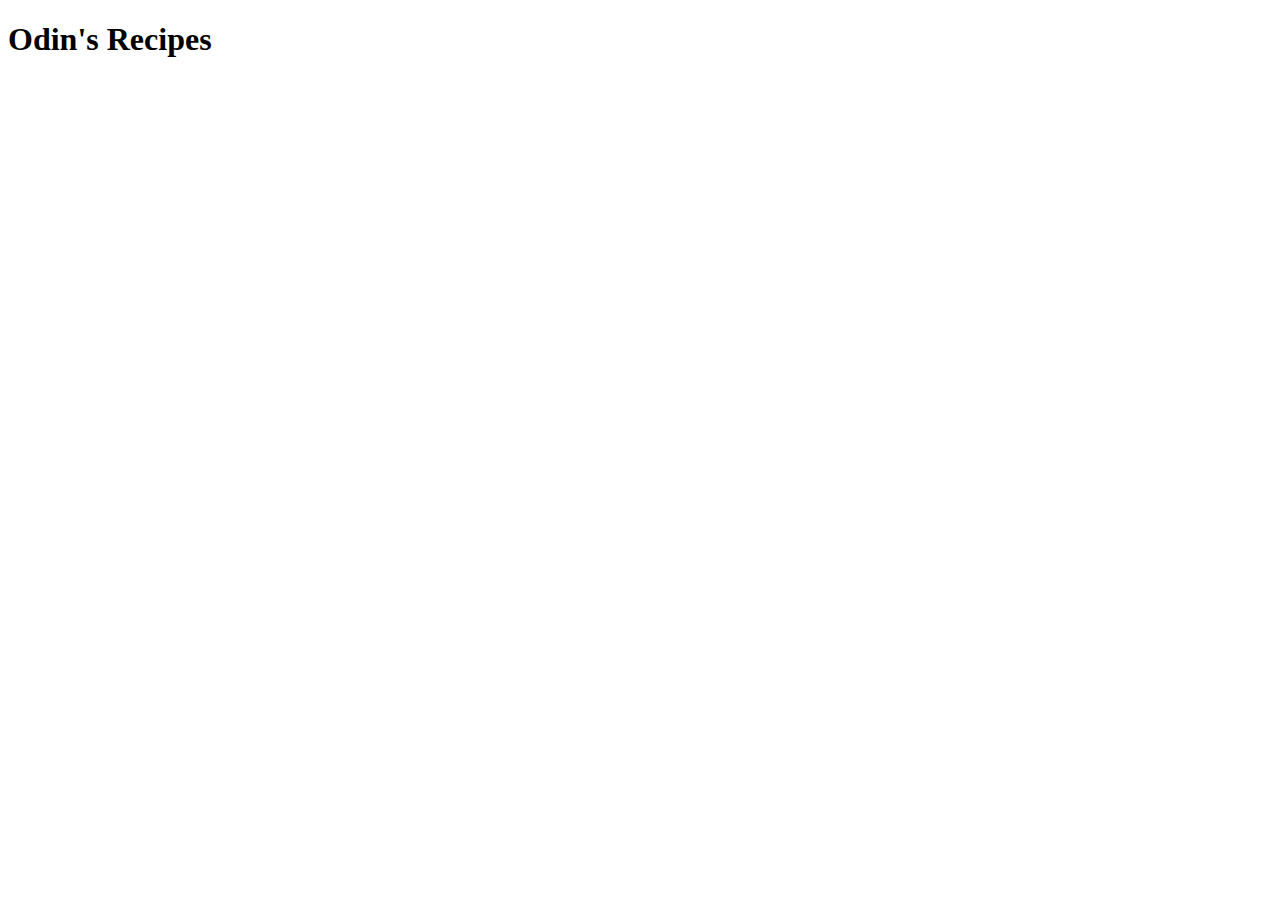
==== index.html @ f6dc8794 "Make new file index.html and make boiler plate" ====
<!DOCTYPE html>
<html lang="en">
<head>
    <meta charset="UTF-8">
    <meta name="viewport" content="width=device-width, initial-scale=1.0">
    <title>Document</title>
</head>
<body>
    <h1>Odin's Recipes</h1>
</body>
</html>
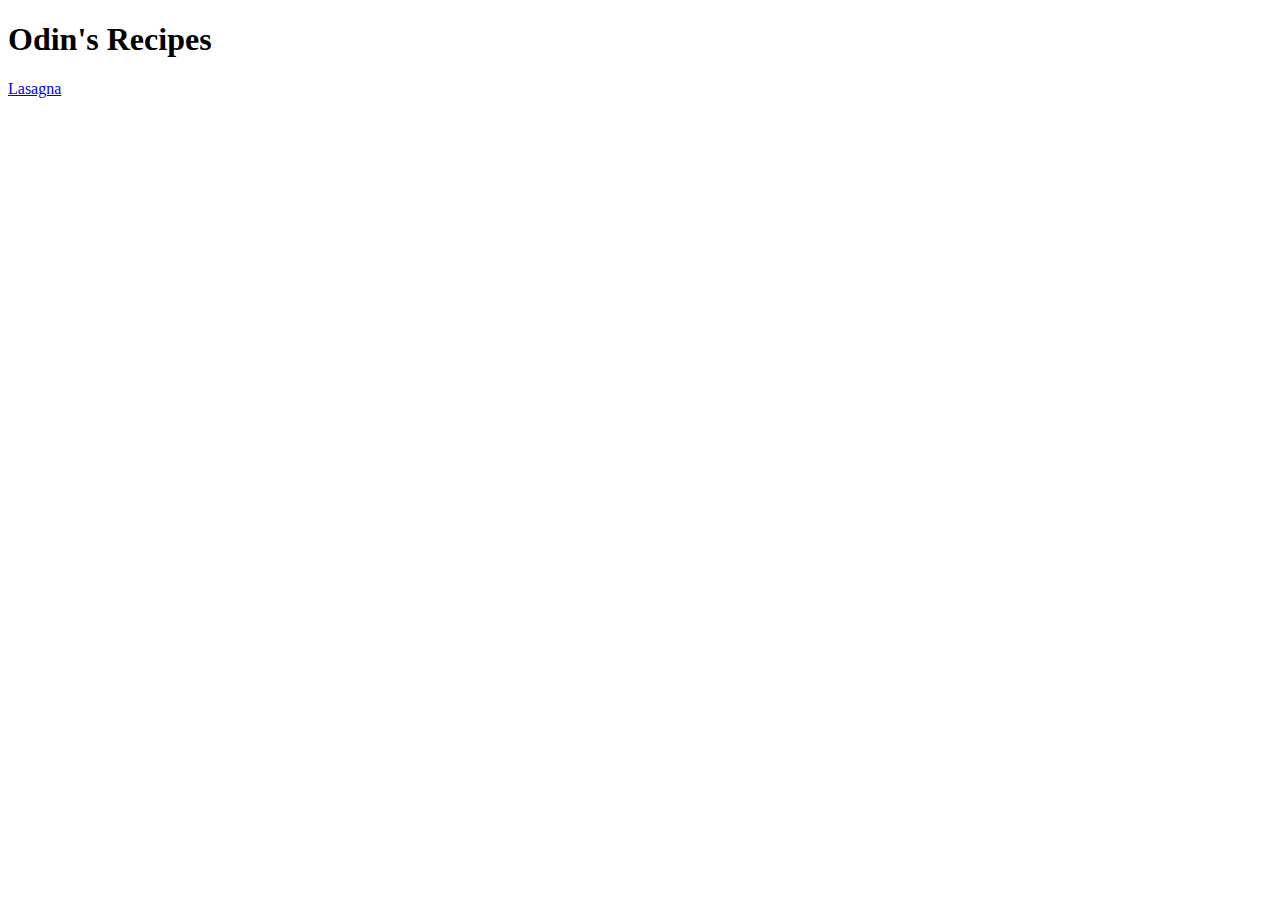
==== commit be6038c9: "Add new directory recipes , add lasagna.html , modify index.html" ====
--- a/index.html
+++ b/index.html
@@ -7,5 +7,6 @@
 </head>
 <body>
     <h1>Odin's Recipes</h1>
+    <a href="./recipes/lasagna.html">Lasagna</a>
 </body>
 </html>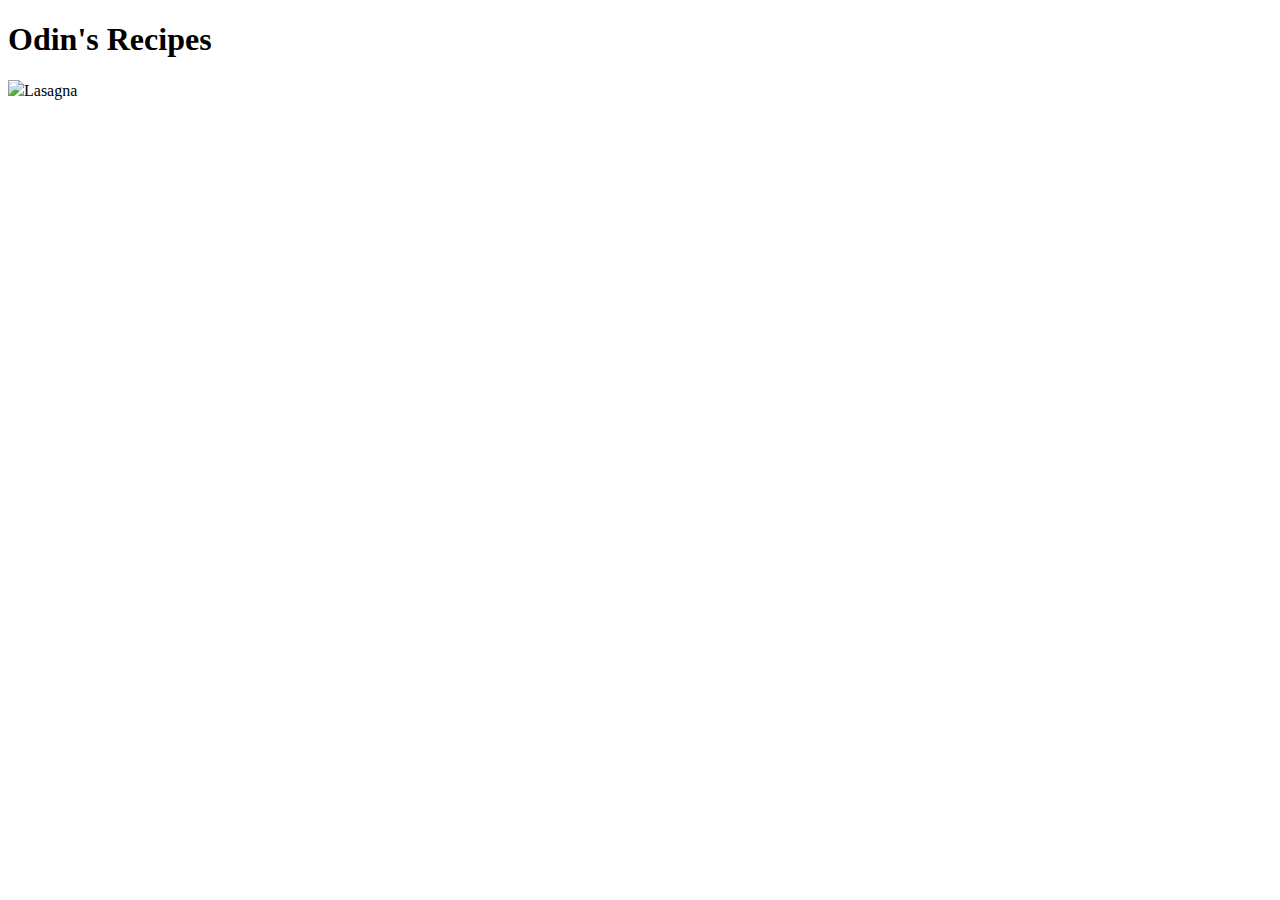
==== commit 3fa727c2: "add img to index.html for lasagna" ====
--- a/index.html
+++ b/index.html
@@ -7,6 +7,7 @@
 </head>
 <body>
     <h1>Odin's Recipes</h1>
+    <img src="~/Pictures/Screenshots/Screenshot from 2023-07-05 19-24-01.png"
     <a href="./recipes/lasagna.html">Lasagna</a>
 </body>
 </html>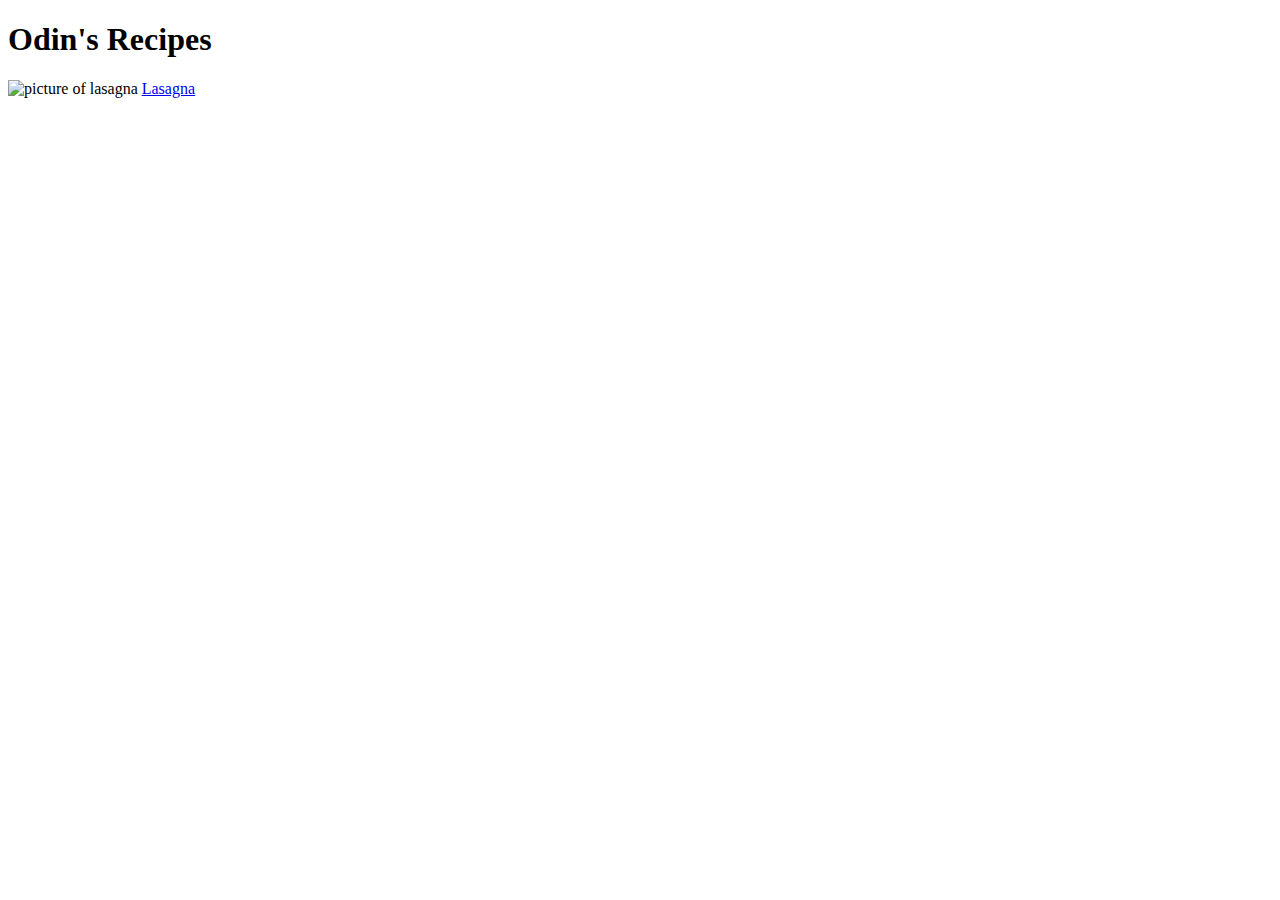
==== commit 7e3279ba: "fix image not showing up in index.html" ====
--- a/index.html
+++ b/index.html
@@ -7,7 +7,7 @@
 </head>
 <body>
     <h1>Odin's Recipes</h1>
-    <img src="~/Pictures/Screenshots/Screenshot from 2023-07-05 19-24-01.png"
-    <a href="./recipes/lasagna.html">Lasagna</a>
+    <img src="./images/lasagna.jpeg" alt="picture of lasagna">
+    <a href="./recipes/lasagna.html" target="_blank" >Lasagna</a>
 </body>
 </html>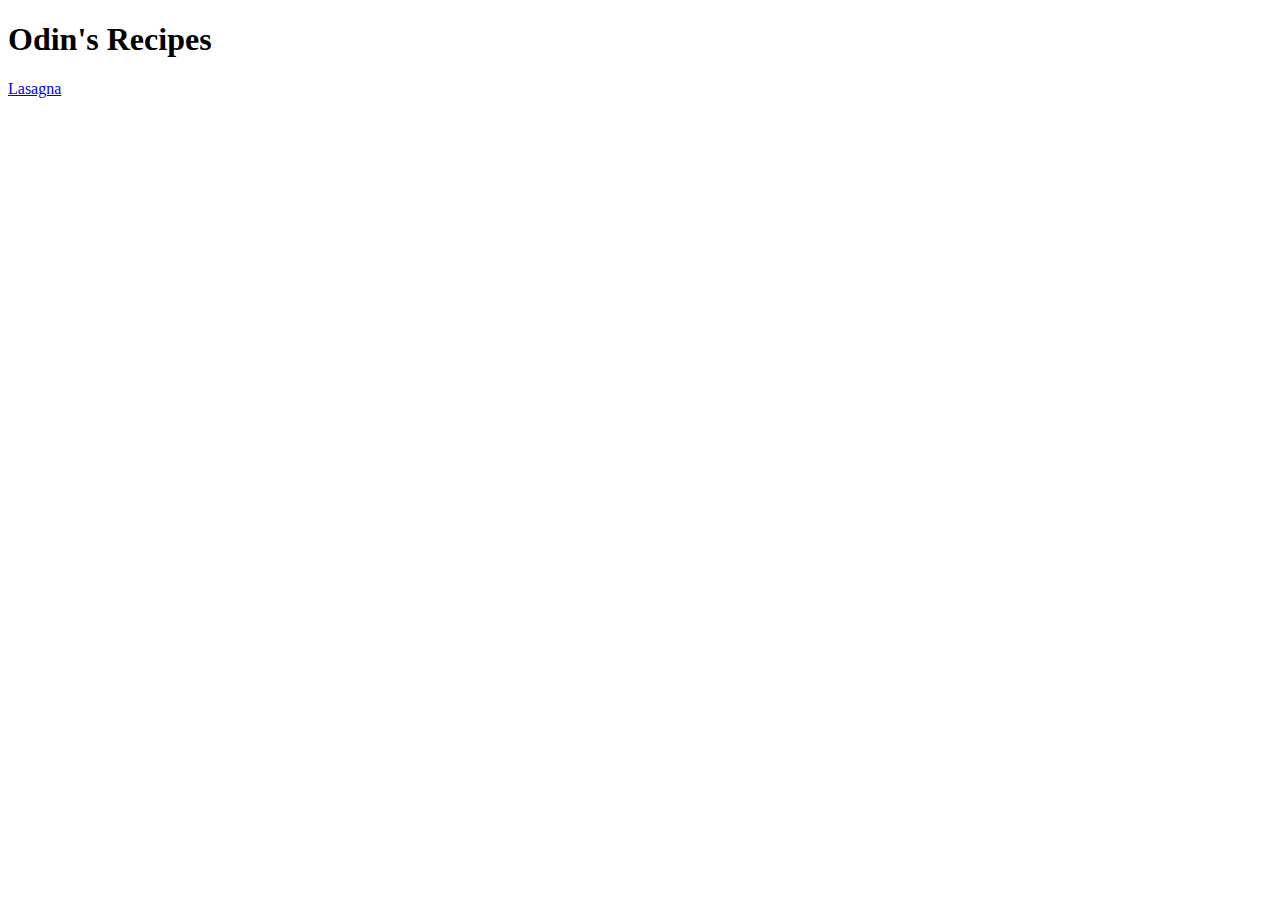
==== commit 9a08c63c: "remove image of lasagna from index.html" ====
--- a/index.html
+++ b/index.html
@@ -7,7 +7,6 @@
 </head>
 <body>
     <h1>Odin's Recipes</h1>
-    <img src="./images/lasagna.jpeg" alt="picture of lasagna">
     <a href="./recipes/lasagna.html" target="_blank" >Lasagna</a>
 </body>
 </html>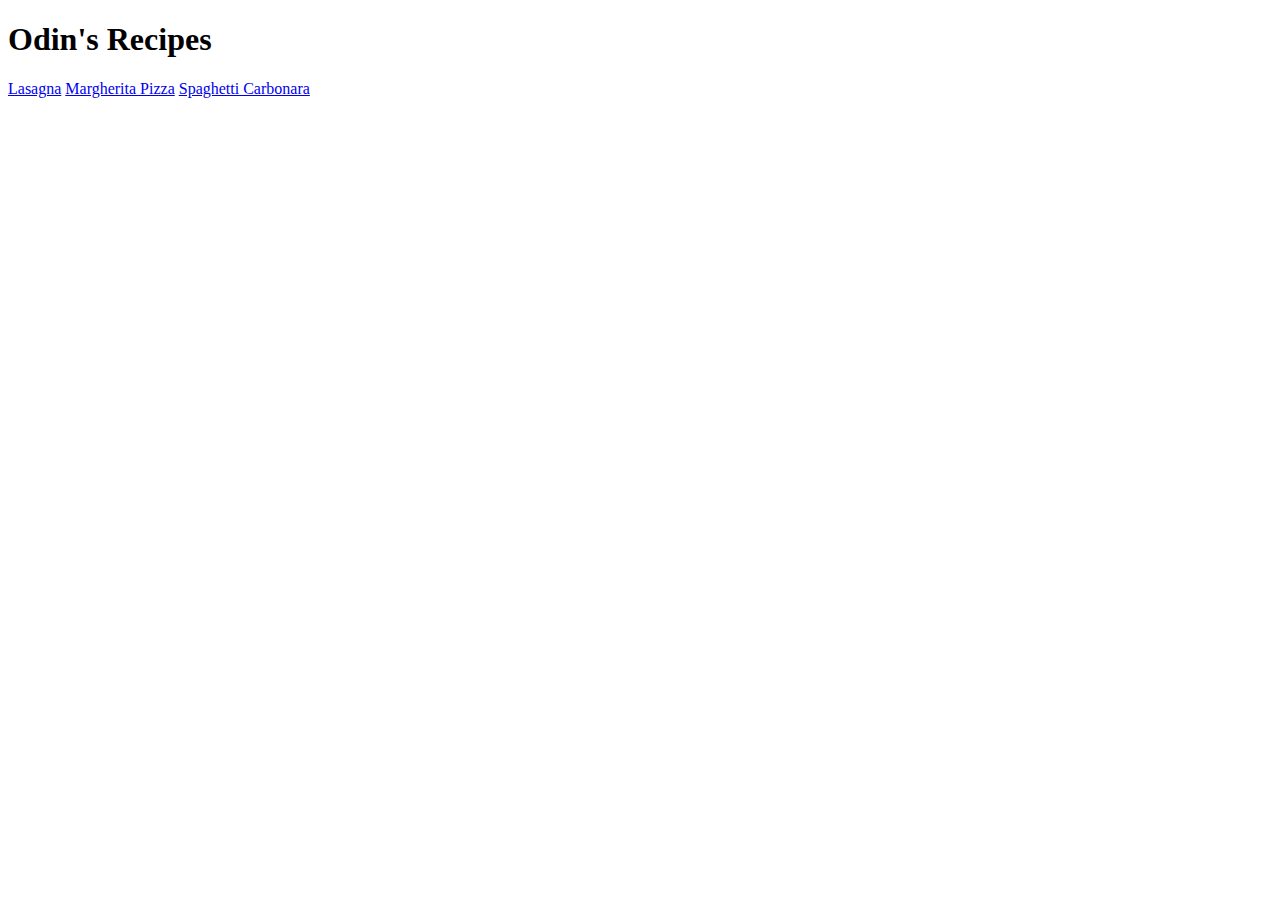
==== commit 65da5f32: "add links for magrherita.html and spaghetti.html in index.html" ====
--- a/index.html
+++ b/index.html
@@ -7,6 +7,8 @@
 </head>
 <body>
     <h1>Odin's Recipes</h1>
-    <a href="./recipes/lasagna.html" target="_blank" >Lasagna</a>
+    <a href="./recipes/lasagna.html" target="_blank" rel="noreferrer">Lasagna</a>
+    <a href="./recipes/margherita.html" target="_blank" rel="noreferrer">Margherita Pizza</a>
+    <a href="./recipes/spaghetti.html" target="_blank" rel="noreferrer">Spaghetti Carbonara</a>
 </body>
 </html>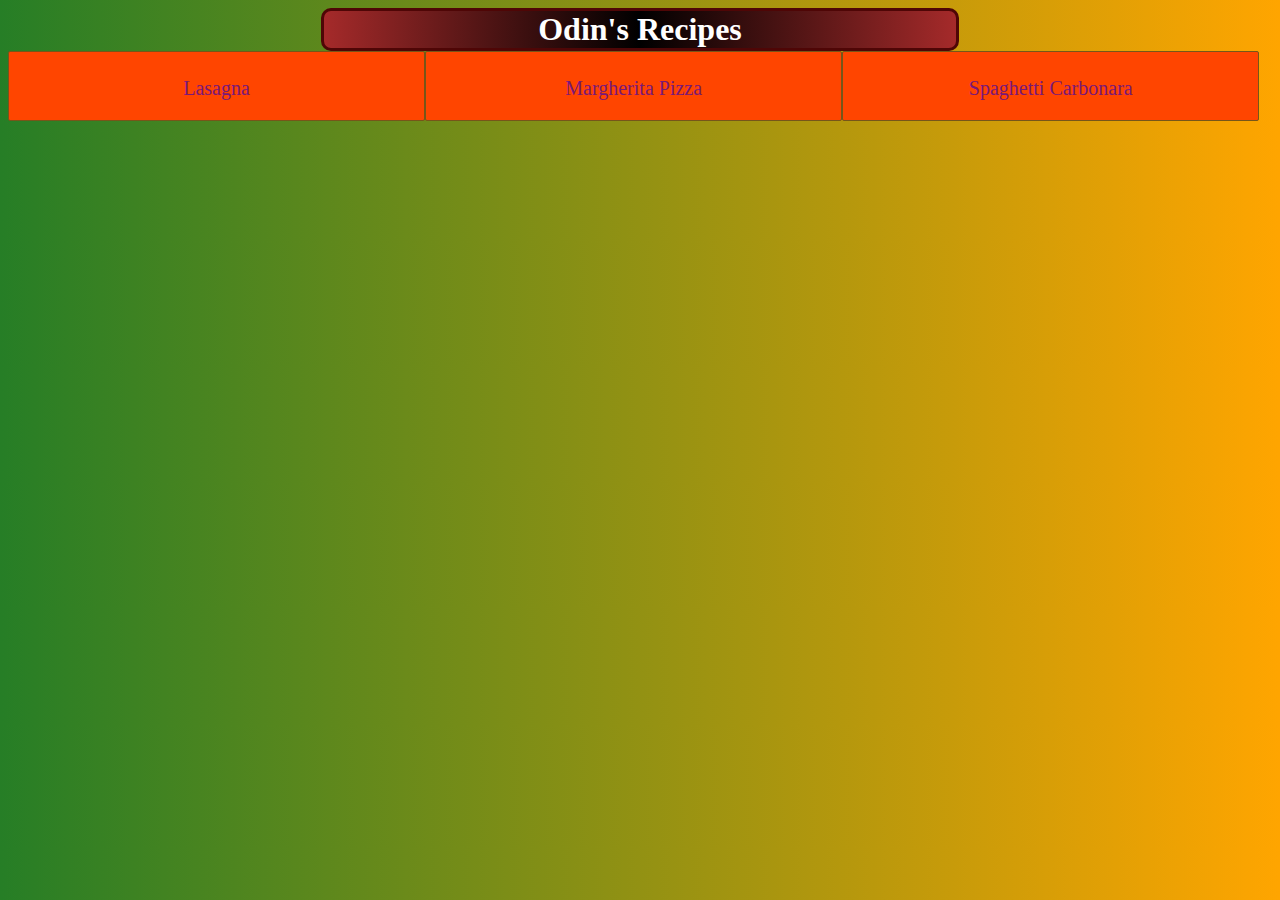
==== commit e3fed022: "make some modification in index.html to support styles.css" ====
--- a/index.html
+++ b/index.html
@@ -4,11 +4,12 @@
     <meta charset="UTF-8">
     <meta name="viewport" content="width=device-width, initial-scale=1.0">
     <title>Document</title>
+    <link rel="stylesheet" href="styles.css">
 </head>
 <body>
-    <h1>Odin's Recipes</h1>
-    <a href="./recipes/lasagna.html" target="_blank" rel="noreferrer">Lasagna</a>
-    <a href="./recipes/margherita.html" target="_blank" rel="noreferrer">Margherita Pizza</a>
-    <a href="./recipes/spaghetti.html" target="_blank" rel="noreferrer">Spaghetti Carbonara</a>
+        <h1 class="title">Odin's Recipes</h1>
+        <a href="./recipes/lasagna.html" target="_blank" rel="noreferrer">Lasagna</a>
+        <a href="./recipes/margherita.html" target="_blank" rel="noreferrer">Margherita Pizza</a>
+        <a href="./recipes/spaghetti.html" target="_blank" rel="noreferrer">Spaghetti Carbonara</a>
 </body>
 </html>--- a/styles.css
+++ b/styles.css
@@ -0,0 +1,32 @@
+h1.title {
+    color: white;
+    display: block;
+    width: 50%;
+    height: auto;
+    text-align: center;
+    background-image: linear-gradient(90deg, brown, black , brown);
+    margin: auto;
+    border: rgb(79, 6, 6) solid;
+    border-radius: 10px;
+}
+
+body {
+    background-image: linear-gradient(90deg,rgb(38, 126, 38), orange);
+}
+
+a {
+    box-sizing: border-box;
+    display:inline-block;
+    font-size: 20px;
+    padding-top: 25px;
+    float:left;
+    background-color: orangered;
+    width: 33%;
+    border: 1px solid rgb(118, 86, 25);
+    border-collapse: collapse;
+    text-align: center;
+    height: 70px;
+    border-radius: 2px;
+    color: rgb(121, 24, 121);
+    text-decoration: none;
+}